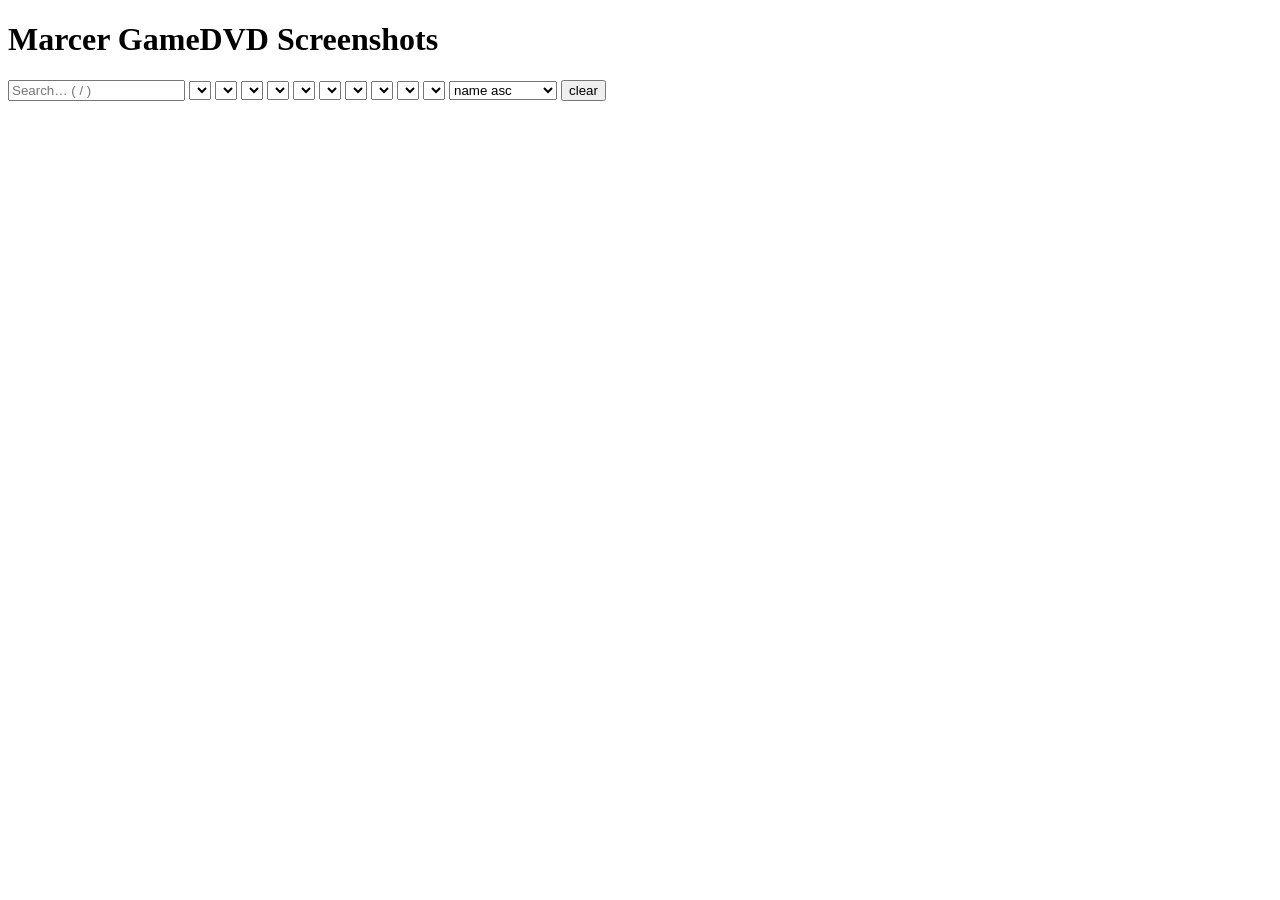
==== tools/gallery/static/index.html @ 30df1f67 "feat(gallery): filter crews by kind" ====
<!DOCTYPE html>
<!-- Copyright (c) 2026 Stefan Koelle (https://stefankoelle.de)
     Licensed under the MIT License. See LICENSE file in project root. -->
<html lang="en">
<head>
<meta charset="utf-8">
<title>Marcer GameDVD Screenshots</title>
<meta name="viewport" content="width=device-width, initial-scale=1">
<link rel="icon" type="image/svg+xml" href="/static/favicon.svg">
<link rel="stylesheet" href="/static/style.css">
</head>
<body>
<header>
  <h1>Marcer GameDVD Screenshots</h1>
  <div id="stats" class="stats" aria-live="polite"></div>
</header>

<nav class="tabs" id="tabs" hidden>
  <button data-section="cracked" class="active" type="button">games</button>
  <button data-section="pd" type="button">pd</button>
  <button data-section="utils" type="button">utils</button>
  <button data-section="magazine" type="button">magazines</button>
  <button data-section="falcon" type="button">falcon</button>
  <button data-section="crew" type="button">crews</button>
</nav>

<div class="banner" id="banner" hidden></div>

<div class="bar" id="controls">
  <input id="search" type="search" placeholder="Search… ( / )" autocomplete="off" spellcheck="false">
  <select id="status" title="Status"></select>
  <select id="publisher" title="Publisher"></select>
  <select id="crew" title="Crew"></select>
  <select id="cracker" title="Cracker"></select>
  <select id="language" title="Language"></select>
  <select id="year" title="Year"></select>
  <select id="raw" title="RAW dump"></select>
  <select id="pasti" title="PASTI dump"></select>
  <select id="boxscan" title="Boxscan"></select>
  <select id="tos" title="TOS / Bad"></select>
  <select id="crew-kind" title="Type" hidden>
    <option value="any">Type: any</option>
    <option value="crew">Type: crew</option>
    <option value="cracker">Type: cracker</option>
  </select>
  <select id="sort" title="Sort by">
    <option value="name:asc">name asc</option>
    <option value="name:desc">name desc</option>
    <option value="year:asc">year asc</option>
    <option value="year:desc">year desc</option>
    <option value="publisher:asc">publisher asc</option>
    <option value="publisher:desc">publisher desc</option>
    <option value="cracker:asc">cracker asc</option>
    <option value="cracker:desc">cracker desc</option>
    <option value="crew:asc">crew asc</option>
    <option value="crew:desc">crew desc</option>
  </select>
  <button id="clear" type="button" title="Clear all filters">clear</button>
  <span class="result-count" id="result-count"></span>
</div>

<div class="letters" id="letters"></div>

<main class="grid" id="grid" tabindex="0" aria-label="Game grid"></main>

<div class="empty" id="empty" hidden>
  <p>No results.</p>
  <button id="empty-clear" type="button">Clear filters</button>
</div>

<div class="pager" id="pager" hidden>
  <button id="page-prev" type="button">‹ Prev</button>
  <span id="page-info"></span>
  <button id="page-next" type="button">Next ›</button>
</div>

<footer id="footer"></footer>

<div class="hover-panel" id="hover" hidden></div>

<div class="help" id="help" hidden role="dialog" aria-modal="true" aria-label="Keyboard shortcuts">
  <div class="help-inner">
    <div class="help-head">
      <strong>Keyboard</strong>
      <span class="help-hint">any key closes</span>
    </div>
    <div class="help-cols">
      <div>
        <h3>Grid</h3>
        <table>
          <tr><td><kbd>←</kbd> <kbd>→</kbd> <kbd>↑</kbd> <kbd>↓</kbd></td><td>move focus</td></tr>
          <tr><td><kbd>Enter</kbd> <kbd>Space</kbd></td><td>open lightbox</td></tr>
          <tr><td><kbd>PgUp</kbd> <kbd>PgDn</kbd></td><td>previous / next page</td></tr>
          <tr><td><kbd>Home</kbd> <kbd>End</kbd></td><td>first / last card of the page</td></tr>
          <tr><td><kbd>/</kbd></td><td>focus the search box</td></tr>
          <tr><td><kbd>Esc</kbd></td><td>close lightbox / clear search / clear focus</td></tr>
          <tr><td><kbd>?</kbd></td><td>this help</td></tr>
        </table>
      </div>
      <div>
        <h3>Lightbox</h3>
        <table>
          <tr><td><kbd>←</kbd> <kbd>→</kbd></td><td>previous / next game</td></tr>
          <tr><td><kbd>↑</kbd> <kbd>↓</kbd></td><td>previous / next variant (screenshots first)</td></tr>
          <tr><td><kbd>PgUp</kbd> <kbd>PgDn</kbd></td><td>previous / next image (preview + candidates)</td></tr>
          <tr><td><kbd>Esc</kbd> / click</td><td>close (backdrop click closes too)</td></tr>
          <tr><td>click group</td><td>crew / cracker jump to that ZIP</td></tr>
        </table>
        <h3 style="margin-top:14px">Crew browser</h3>
        <table>
          <tr><td><kbd>←</kbd> <kbd>→</kbd> <kbd>↑</kbd> <kbd>↓</kbd></td><td>move through releases</td></tr>
          <tr><td><kbd>PgUp</kbd> <kbd>PgDn</kbd></td><td>previous / next page</td></tr>
          <tr><td><kbd>Enter</kbd></td><td>open the selected release in the game lightbox</td></tr>
          <tr><td><kbd>/</kbd></td><td>focus the release filter</td></tr>
          <tr><td><kbd>Esc</kbd></td><td>clear the filter / close the crew browser</td></tr>
        </table>
      </div>
    </div>
  </div>
</div>

<div class="crew-lightbox" id="crew-lightbox" hidden role="dialog" aria-modal="true" aria-label="Crew releases">
  <div class="crew-inner">
    <div class="crew-header">
      <div class="crew-heading">
        <strong id="crew-title"></strong>
        <span class="crew-sub" id="crew-sub"></span>
        <span class="crew-aliases" id="crew-aliases"></span>
      </div>
      <div class="crew-controls">
        <input id="crew-search" type="search" placeholder="Filter releases…" autocomplete="off" spellcheck="false">
        <select id="crew-sort" aria-label="Sort releases">
          <option value="year_asc">year asc</option>
          <option value="year_desc">year desc</option>
          <option value="title_asc">title A–Z</option>
        </select>
        <span id="crew-pos"></span>
        <button id="crew-close" type="button" title="Close (Esc)">✕</button>
      </div>
    </div>
    <div class="crew-body">
      <div class="crew-grid" id="crew-grid" tabindex="0"></div>
      <aside class="crew-side" id="crew-side"></aside>
    </div>
  </div>
</div>

<div class="lightbox" id="lightbox" hidden role="dialog" aria-modal="true">
  <div class="lb-inner">
    <div class="lb-header">
      <div>
        <div>
          <span class="lb-badge" id="lb-badge"></span>
          <strong id="lb-title"></strong>
          <span class="lb-meta" id="lb-sub"></span>
        </div>
        <div class="lb-badges" id="lb-badges"></div>
      </div>
      <div class="lb-nav">
        <span id="lb-pos"></span>
        <button id="lb-prev" type="button" title="Previous (←)">‹</button>
        <button id="lb-next" type="button" title="Next (→)">›</button>
        <button id="lb-close" type="button" title="Close (Esc)">✕</button>
      </div>
    </div>
    <div class="lb-body">
      <div class="lb-image-wrap">
        <img id="lb-image" alt="">
        <div class="lb-ph" id="lb-ph" hidden>
          <span>no screenshot</span>
        </div>
      </div>
      <aside class="lb-side" id="lb-side"></aside>
    </div>
    <div class="lb-footer">
      <div class="lb-film" id="lb-film" title="All variants — hover for ZIP name"></div>
      <div class="lb-cands" id="lb-cands"></div>
    </div>
  </div>
</div>

<script src="/static/app.js"></script>
</body>
</html>
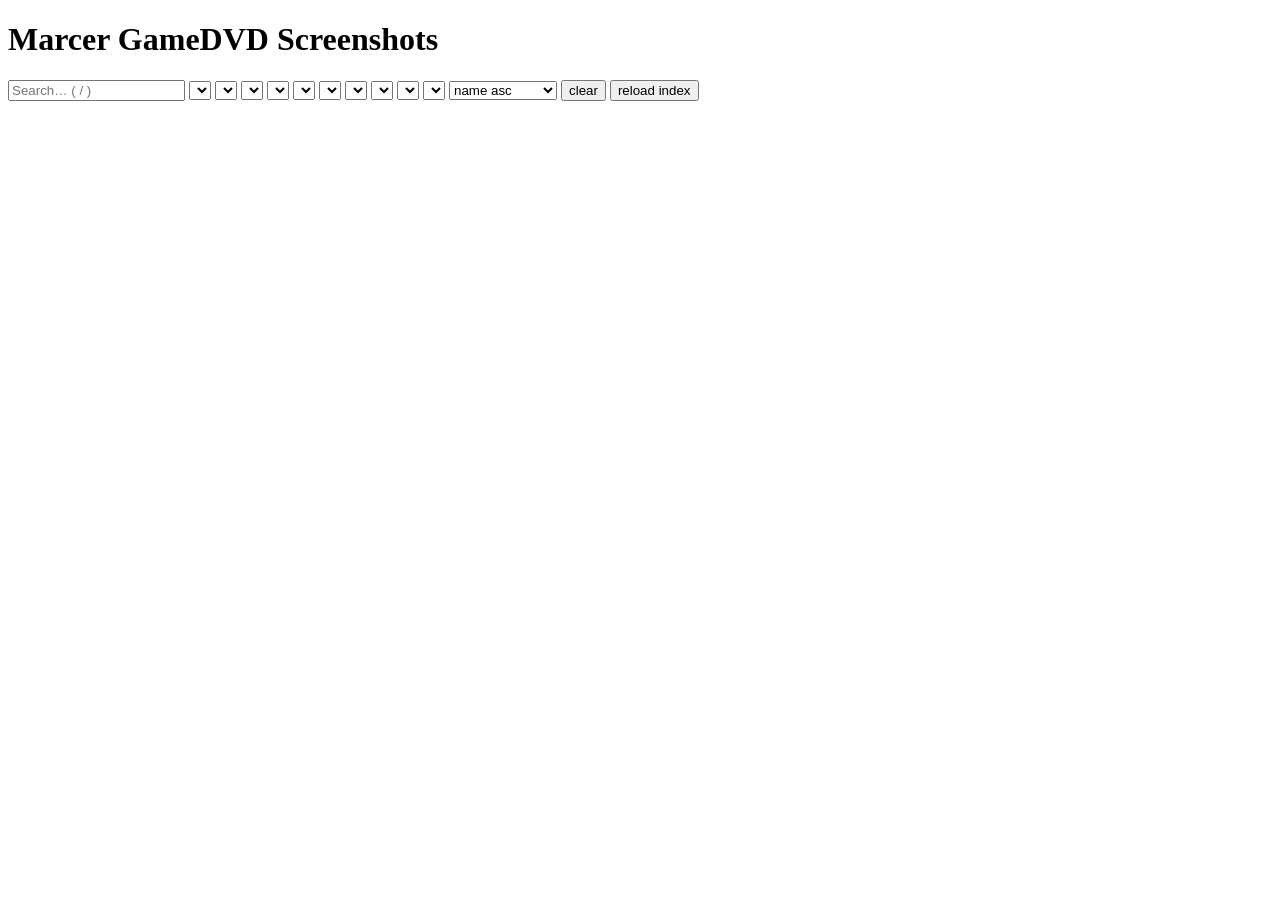
==== commit 0c718fff: "feat(gallery): pause auto reload during screenshot runs" ====
--- a/tools/gallery/static/index.html
+++ b/tools/gallery/static/index.html
@@ -22,6 +22,7 @@
   <button data-section="magazine" type="button">magazines</button>
   <button data-section="falcon" type="button">falcon</button>
   <button data-section="crew" type="button">crews</button>
+  <button data-section="cluster" type="button">clusters</button>
 </nav>
 
 <div class="banner" id="banner" hidden></div>
@@ -43,6 +44,11 @@
     <option value="crew">Type: crew</option>
     <option value="cracker">Type: cracker</option>
   </select>
+  <select id="crew-top" title="Ranking" hidden>
+    <option value="any">Ranking: any</option>
+    <option value="only">Ranking: TOP only</option>
+    <option value="none">Ranking: No TOP</option>
+  </select>
   <select id="sort" title="Sort by">
     <option value="name:asc">name asc</option>
     <option value="name:desc">name desc</option>
@@ -56,6 +62,7 @@
     <option value="crew:desc">crew desc</option>
   </select>
   <button id="clear" type="button" title="Clear all filters">clear</button>
+  <button id="reload-index" type="button" title="Force reload the index now">reload index</button>
   <span class="result-count" id="result-count"></span>
 </div>
 
@@ -114,7 +121,33 @@
           <tr><td><kbd>/</kbd></td><td>focus the release filter</td></tr>
           <tr><td><kbd>Esc</kbd></td><td>clear the filter / close the crew browser</td></tr>
         </table>
-      </div>
+        <h3 style="margin-top:14px">Cluster browser</h3>
+        <table>
+          <tr><td><kbd>Esc</kbd></td><td>close the cluster detail</td></tr>
+          <tr><td>click crew</td><td>open that crew's releases</td></tr>
+        </table>
+      </div>
+    </div>
+  </div>
+</div>
+
+<div class="cluster-lightbox" id="cluster-lightbox" hidden role="dialog" aria-modal="true" aria-label="Crew cluster">
+  <div class="cluster-inner">
+    <div class="cluster-header">
+      <div class="cluster-heading">
+        <strong id="cluster-title"></strong>
+        <span class="cluster-sub" id="cluster-sub"></span>
+      </div>
+      <div class="cluster-controls">
+        <button id="cluster-external-toggle" type="button" hidden
+                aria-pressed="false"
+                title="Show external groups without a local match">show external</button>
+        <button id="cluster-close" type="button" title="Close (Esc)">✕</button>
+      </div>
+    </div>
+    <div class="cluster-body">
+      <div class="cluster-tree" id="cluster-tree" tabindex="0"></div>
+      <aside class="cluster-side" id="cluster-side"></aside>
     </div>
   </div>
 </div>
@@ -126,13 +159,17 @@
         <strong id="crew-title"></strong>
         <span class="crew-sub" id="crew-sub"></span>
         <span class="crew-aliases" id="crew-aliases"></span>
+        <span class="crew-memberships" id="crew-memberships"></span>
+        <span class="crew-clusters" id="crew-clusters"></span>
       </div>
       <div class="crew-controls">
         <input id="crew-search" type="search" placeholder="Filter releases…" autocomplete="off" spellcheck="false">
+        <select id="crew-cracker" aria-label="Filter by cracker" hidden></select>
         <select id="crew-sort" aria-label="Sort releases">
+          <option value="name_asc">name asc</option>
+          <option value="name_desc">name desc</option>
           <option value="year_asc">year asc</option>
           <option value="year_desc">year desc</option>
-          <option value="title_asc">title A–Z</option>
         </select>
         <span id="crew-pos"></span>
         <button id="crew-close" type="button" title="Close (Esc)">✕</button>
